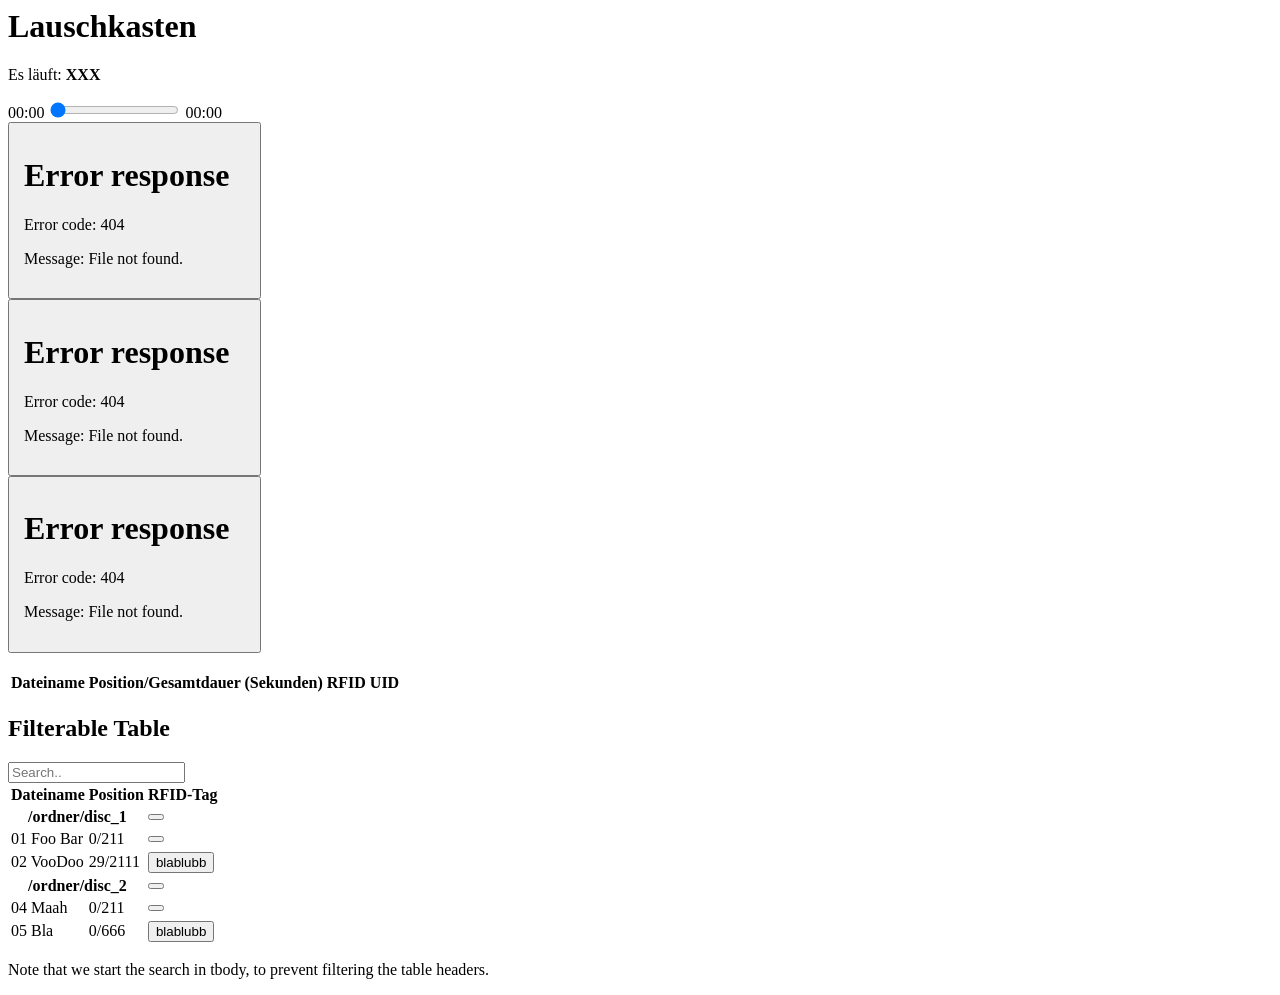
==== src/assets/tmpl/body.tmpl.html @ 6830f11a "rename *.tmpl to *.tmpl.html" ====
<body>

<h1>Lauschkasten</h1>

<div class="wrapper">
	<header class="header">
		<p>Es läuft: <span id="title" style="font-weight:bold">XXX</span></p>
		<div class="slidecontainer">
		<span id="time_current">00:00</span>
		<input type="range" min="0" max="100" value="0" class="slider" id="slider">
		<span id="time_total">00:00</span>
		</div>
	</header>

	<aside class="aside aside-1">
		<button id="previous" type="button" style="width: 20%; height: 20%;">
			<embed src="img/Font_Awesome_5_regular_arrow-alt-circle-left.svg">
		</button>
	</aside>

	<aside class="aside aside-2">
		<button id="toggle" type="button" style="width: 20%; height: 20%;">
			<embed src="img/Font_Awesome_5_regular_play-circle.svg">
		</button>
	</aside>

	<aside class="aside aside-3">
		<button id="next" type="button" style="width: 20%; height: 20%;">
			<embed src="img/Font_Awesome_5_regular_arrow-alt-circle-right.svg">
		</button>
	</aside>
</div>


<br>

<div style="display:none;" id="alertBox" class="alert">
  <span id="alertBoxCloseBtn" class="closebtn">&times;</span>
  <strong>Lerne RFID-UID für:</strong>
  <span id="alertBoxTrackName"></span>
  (noch <span id="alertBoxSeconds">10</span>s)
</div>

<table>
  <thead>
    <tr>
      <th>Dateiname</th>
      <th>Position/Gesamtdauer (Sekunden)</th>
      <th colspan="1">RFID UID</th>
    </tr>
  </thead>
</table>


<div class="container-fluid">
  <h2>Filterable Table</h2>
  <input class="form-control" id="myInput" type="text" placeholder="Search..">
  <br>
  <table class="table table-bordered table-striped table-hover">
    <thead>
      <tr>
        <th>Dateiname</th>
        <th>Position</th>
        <th>RFID-Tag</th>
      </tr>
    </thead>
    <tbody class="demoClassName table-group-divider" id="myTable">
      <tr>
        <th colspan=2>/ordner/disc_1</th>
        <td> <button data-basename="XXX" data-fullpath="/ordner/disc_1" class="fa-wifi"></button> </td>
      <tr>
        <td>01 Foo Bar</td>
        <td>0/211</td>
        <td> <button data-basename="XXX" data-fullpath="/ordner/disc_1/01 Foo Bar" class="fa-wifi"></button> </td>
      </tr>
      <tr>
        <td>02 VooDoo</td>
        <td>29/2111</td>
        <td> <button data-basename="XXX" data-fullpath="/ordner/disc_1/02 VooDoo" class="fa-wifi">blablubb</button> </td>
      </tr>
    </tbody>
    <tbody class="demoClassName table-group-divider" id="myTable2">
      <tr>
        <th colspan=2>/ordner/disc_2</th>
        <td> <button data-basename="XXX" data-fullpath="/ordner/disc_2" class="fa-wifi"></button> </td>
      <tr>
        <td>04 Maah</td>
        <td>0/211</td>
        <td> <button data-basename="XXX" data-fullpath="/ordner/disc_2/04 Maah" class="fa-wifi"></button> </td>
      </tr>
      <tr>
        <td>05 Bla</td>
        <td>0/666</td>
        <td> <button data-basename="XXX" data-fullpath="/ordner/disc_2/05 Bla" class="fa-wifi">blablubb</button> </td>
      </tr>

    </tbody>
  </table>

  <p>Note that we start the search in tbody, to prevent filtering the table headers.</p>
</div>

<script type="text/javascript" src="js/script.js"></script>
<script>
$(document).ready(function(){
  $("#myInput").on("keyup", function() {
    var value = $(this).val().toLowerCase();
    $("tbody[class*='demoClassName'] tr").filter(function() {
      // test if containing dir matches
      var dirMatch = $(this).parent().find('tr').eq(0).text().toLowerCase();
      var dirMatchIdx = dirMatch.indexOf(value);
      if (dirMatchIdx > -1) {
        $(this).toggle(true);
        return;
      }
      // test if actual row matches
      var rowMatch = $(this).text().toLowerCase();
      var rowMatchIdx = rowMatch.indexOf(value);
      $(this).toggle(rowMatchIdx > -1);
    });
  });
});
</script>
</body>
</html>
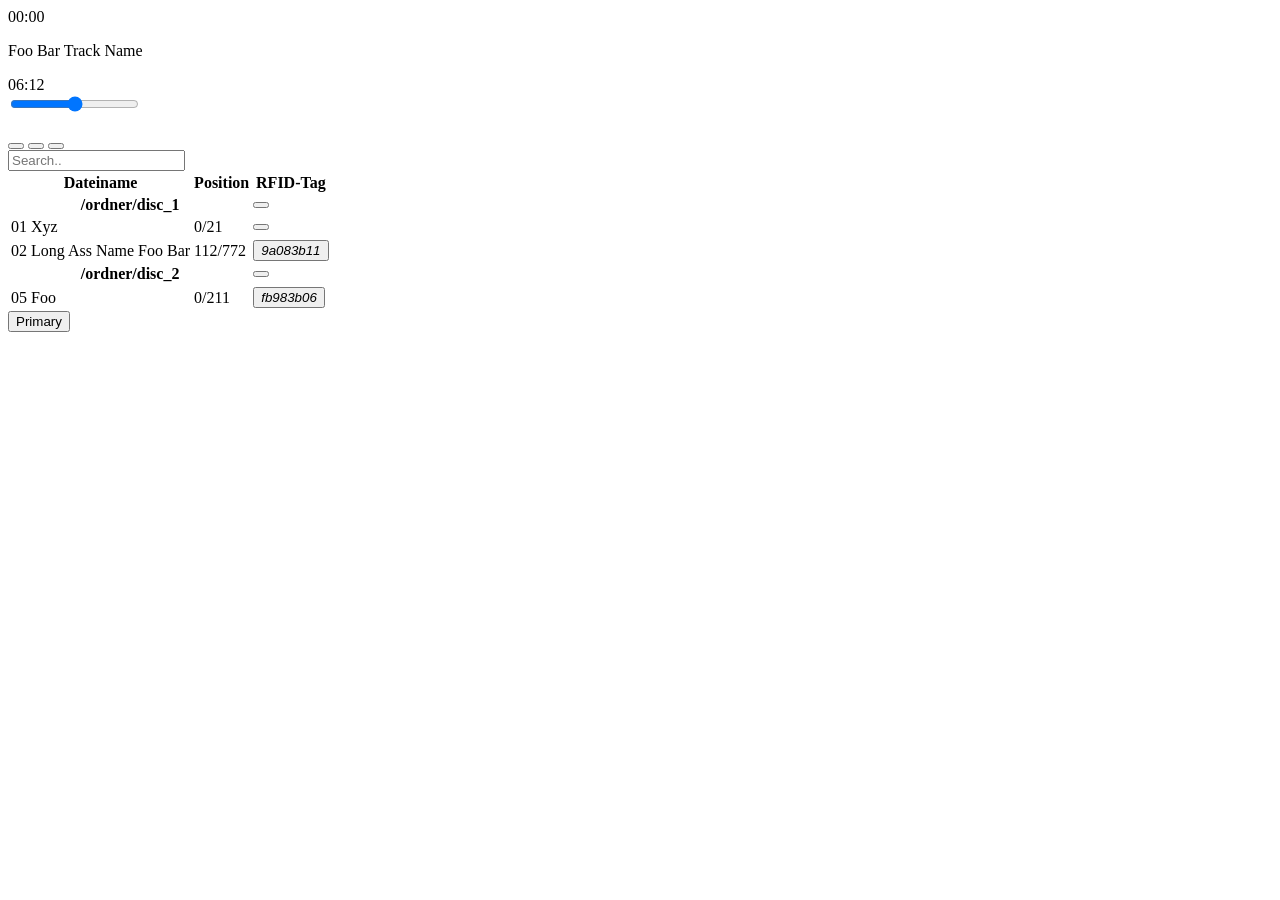
==== commit 0cde1c93: "spacing, colors, buttons with shadows" ====
--- a/src/assets/tmpl/body.tmpl.html
+++ b/src/assets/tmpl/body.tmpl.html
@@ -1,125 +1,197 @@
 <body>
 
-<h1>Lauschkasten</h1>
+	<!--mt-5: margin-top-5, size 5 == $spacer * 3, with sizes ranging from 0 to 5 (see https://getbootstrap.com/docs/5.3/utilities/spacing/)-->
+	<div class="container-fluid text-center mt-5">
 
-<div class="wrapper">
-	<header class="header">
-		<p>Es läuft: <span id="title" style="font-weight:bold">XXX</span></p>
-		<div class="slidecontainer">
-		<span id="time_current">00:00</span>
-		<input type="range" min="0" max="100" value="0" class="slider" id="slider">
-		<span id="time_total">00:00</span>
+		<div class="row">
+			<div class="col-2">
+				00:00
+			</div>
+			<div class="col-8">
+				<p id="title" class="fw-bold fst-italic">Foo Bar Track Name</span></p>
+			</div>
+			<div class="col-2">
+				06:12
+			</div>
 		</div>
-	</header>
 
-	<aside class="aside aside-1">
-		<button id="previous" type="button" style="width: 20%; height: 20%;">
-			<embed src="img/Font_Awesome_5_regular_arrow-alt-circle-left.svg">
-		</button>
-	</aside>
+		<div class="row">
+			<div class="col">
+				<input type="range" class="form-range" min="0" max="100" id="range2">
+			</div>
+		</div>
 
-	<aside class="aside aside-2">
-		<button id="toggle" type="button" style="width: 20%; height: 20%;">
-			<embed src="img/Font_Awesome_5_regular_play-circle.svg">
-		</button>
-	</aside>
+		<br>
 
-	<aside class="aside aside-3">
-		<button id="next" type="button" style="width: 20%; height: 20%;">
-			<embed src="img/Font_Awesome_5_regular_arrow-alt-circle-right.svg">
-		</button>
-	</aside>
-</div>
+		<div class="row">
+			<div class="btn-group" role="group" aria-label="Basic outlined example">
+				<!--p-4: padding, size 4 == $spacer * 1.5-->
+				<button type="button" class="btn btn-primary p-4">
+					<i class="fa fa-arrow-left"></i>
+				</button>
+				<button type="button" class="btn btn-primary p-4 ms-1">
+					<!--the class of this button is dynamically changed after a successfull press-->
+					<i class="fa fa-play"></i>
+				</button>
+				<button type="button" class="btn btn-primary p-4 ms-1">
+					<i class="fa fa-arrow-right"></i>
+				</button>
+			</div>
+		</div>
+	</div>
+
+	<div class="wrapper" style="display:none;">
+		<header class="header">
+			<p>Es läuft: <span id="title" style="font-weight:bold">XXX</span></p>
+			<div class="slidecontainer">
+				<span id="time_current">00:00</span>
+				<input type="range" min="0" max="100" value="0" class="slider" id="slider">
+				<span id="time_total">00:00</span>
+			</div>
+		</header>
+
+		<aside class="aside aside-1">
+			<button id="previous" type="button" style="width: 20%; height: 20%;">
+				<embed src="img/Font_Awesome_5_regular_arrow-alt-circle-left.svg">
+			</button>
+		</aside>
+
+		<aside class="aside aside-2">
+			<button id="toggle" type="button" style="width: 20%; height: 20%;">
+				<embed src="img/Font_Awesome_5_regular_play-circle.svg">
+			</button>
+		</aside>
+
+		<aside class="aside aside-3">
+			<button id="next" type="button" style="width: 20%; height: 20%;">
+				<embed src="img/Font_Awesome_5_regular_arrow-alt-circle-right.svg">
+			</button>
+		</aside>
+	</div>
 
 
-<br>
+	<div style="display:none;" id="alertBox" class="alert">
+		<span id="alertBoxCloseBtn" class="closebtn">&times;</span>
+		<strong>Lerne RFID-UID für:</strong>
+		<span id="alertBoxTrackName"></span>
+		(noch <span id="alertBoxSeconds">10</span>s)
+	</div>
 
-<div style="display:none;" id="alertBox" class="alert">
-  <span id="alertBoxCloseBtn" class="closebtn">&times;</span>
-  <strong>Lerne RFID-UID für:</strong>
-  <span id="alertBoxTrackName"></span>
-  (noch <span id="alertBoxSeconds">10</span>s)
-</div>
+	<table style="display:none;">
+		<thead>
+			<tr>
+				<th>Dateiname</th>
+				<th>Position/Gesamtdauer (Sekunden)</th>
+				<th colspan="1">RFID UID</th>
+			</tr>
+		</thead>
+	</table>
 
-<table>
-  <thead>
-    <tr>
-      <th>Dateiname</th>
-      <th>Position/Gesamtdauer (Sekunden)</th>
-      <th colspan="1">RFID UID</th>
-    </tr>
-  </thead>
-</table>
+	<div class="container-fluid mt-5">
+		<input class="form-control" id="myInput" type="text" placeholder="Search..">
+		<table class="table table-bordered table-striped table-hover mt-3">
+			<thead>
+				<tr>
+					<th>Dateiname</th>
+					<th>Position</th>
+					<th>RFID-Tag</th>
+				</tr>
+			</thead>
+			<tbody class="demoClassName table-group-divider" id="myTable1">
+				<tr>
+					<th colspan=2>/ordner/disc_1</th>
+					<td>
+						<button
+							data-basename="disc_1"
+							data-fullpath="/ordner/disc_1"
+							class="btn btn-warning mb-1"
+							type="button">
+							<i class="fa fa-wifi"></i>
+						</button>
+					</td>
+				</tr>
+				<tr>
+					<td>01 Xyz</td>
+					<td>0/21</td>
+					<td>
+						<button
+							data-basename="01 Xyz"
+							data-fullpath="/ordner/disc_1/01 Xyz"
+							class="btn btn-warning mb-1"
+							type="button">
+							<i class="fa fa-wifi"></i>
+						</button>
+					</td>
+				</tr>
+				<tr>
+					<td>02 Long Ass Name Foo Bar</td>
+					<td>112/772</td>
+					<td>
+						<button
+							data-basename="02 Long Ass Name Foo Bar"
+							data-fullpath="/ordner/disc_1/02 Long Ass Name Foo Bar"
+							class="btn btn-warning mb-1"
+							type="button">
+							<i class="fa fa-wifi">9a083b11</i>
+						</button>
+					</td>
+				</tr>
+			</tbody>
 
+			<tbody class="demoClassName table-group-divider" id="myTable2">
+				<tr>
+					<th colspan=2>/ordner/disc_2</th>
+					<td>
+						<button
+							data-basename="disc_2"
+							data-fullpath="/ordner/disc_2"
+							class="btn btn-warning mb-1"
+							type="button">
+							<i class="fa fa-wifi"></i>
+						</button>
+					</td>
+				</tr>
+				<tr>
+					<td>05 Foo</td>
+					<td>0/211</td>
+					<td>
+						<button
+							data-basename="05 Foo"
+							data-fullpath="/ordner/disc_2/05 Foo"
+							class="btn btn-warning mb-1"
+							type="button">
+							<i class="fa fa-wifi">fb983b06</i>
+						</button>
+					</td>
+				</tr>
+			</tbody>
+		</table>
+	</div>
 
-<div class="container-fluid">
-  <h2>Filterable Table</h2>
-  <input class="form-control" id="myInput" type="text" placeholder="Search..">
-  <br>
-  <table class="table table-bordered table-striped table-hover">
-    <thead>
-      <tr>
-        <th>Dateiname</th>
-        <th>Position</th>
-        <th>RFID-Tag</th>
-      </tr>
-    </thead>
-    <tbody class="demoClassName table-group-divider" id="myTable">
-      <tr>
-        <th colspan=2>/ordner/disc_1</th>
-        <td> <button data-basename="XXX" data-fullpath="/ordner/disc_1" class="fa-wifi"></button> </td>
-      <tr>
-        <td>01 Foo Bar</td>
-        <td>0/211</td>
-        <td> <button data-basename="XXX" data-fullpath="/ordner/disc_1/01 Foo Bar" class="fa-wifi"></button> </td>
-      </tr>
-      <tr>
-        <td>02 VooDoo</td>
-        <td>29/2111</td>
-        <td> <button data-basename="XXX" data-fullpath="/ordner/disc_1/02 VooDoo" class="fa-wifi">blablubb</button> </td>
-      </tr>
-    </tbody>
-    <tbody class="demoClassName table-group-divider" id="myTable2">
-      <tr>
-        <th colspan=2>/ordner/disc_2</th>
-        <td> <button data-basename="XXX" data-fullpath="/ordner/disc_2" class="fa-wifi"></button> </td>
-      <tr>
-        <td>04 Maah</td>
-        <td>0/211</td>
-        <td> <button data-basename="XXX" data-fullpath="/ordner/disc_2/04 Maah" class="fa-wifi"></button> </td>
-      </tr>
-      <tr>
-        <td>05 Bla</td>
-        <td>0/666</td>
-        <td> <button data-basename="XXX" data-fullpath="/ordner/disc_2/05 Bla" class="fa-wifi">blablubb</button> </td>
-      </tr>
+	<button type="button" class="btn btn-primary">Primary</button>
+	<br>
+	<br>
 
-    </tbody>
-  </table>
-
-  <p>Note that we start the search in tbody, to prevent filtering the table headers.</p>
-</div>
-
-<script type="text/javascript" src="js/script.js"></script>
-<script>
+	<script type="text/javascript" src="js/script.js"></script>
+	<script>
 $(document).ready(function(){
-  $("#myInput").on("keyup", function() {
-    var value = $(this).val().toLowerCase();
-    $("tbody[class*='demoClassName'] tr").filter(function() {
-      // test if containing dir matches
-      var dirMatch = $(this).parent().find('tr').eq(0).text().toLowerCase();
-      var dirMatchIdx = dirMatch.indexOf(value);
-      if (dirMatchIdx > -1) {
-        $(this).toggle(true);
-        return;
-      }
-      // test if actual row matches
-      var rowMatch = $(this).text().toLowerCase();
-      var rowMatchIdx = rowMatch.indexOf(value);
-      $(this).toggle(rowMatchIdx > -1);
-    });
-  });
+	$("#myInput").on("keyup", function() {
+		var value = $(this).val().toLowerCase();
+		$("tbody[class*='demoClassName'] tr").filter(function() {
+			// test if containing dir matches
+			var dirMatch = $(this).parent().find('tr').eq(0).text().toLowerCase();
+			var dirMatchIdx = dirMatch.indexOf(value);
+			if (dirMatchIdx > -1) {
+				$(this).toggle(true);
+				return;
+			}
+			// test if actual row matches
+			var rowMatch = $(this).text().toLowerCase();
+			var rowMatchIdx = rowMatch.indexOf(value);
+			$(this).toggle(rowMatchIdx > -1);
+		});
+	});
 });
-</script>
+	</script>
 </body>
 </html>
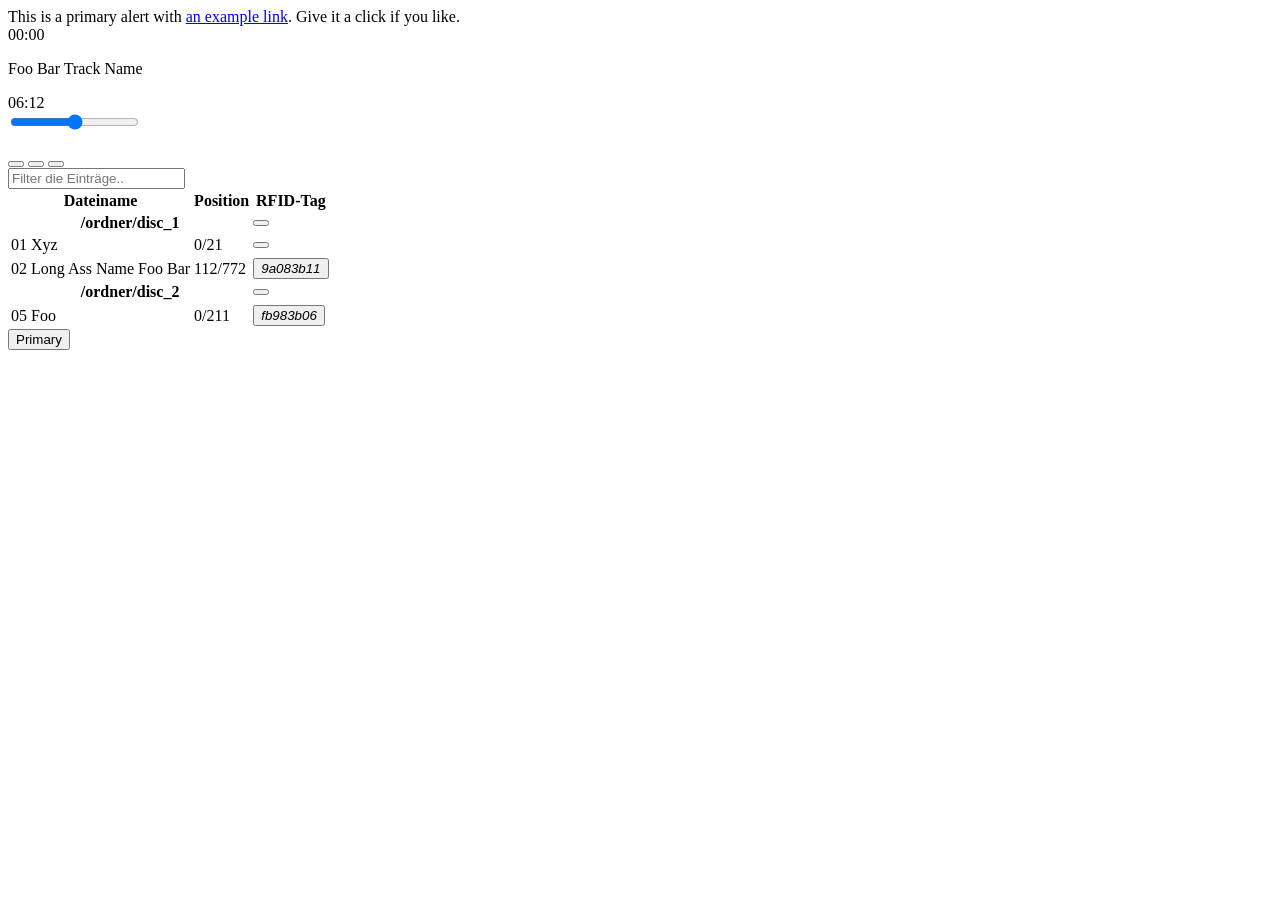
==== commit 73c90926: "move js filter from html into script.js" ====
--- a/src/assets/tmpl/body.tmpl.html
+++ b/src/assets/tmpl/body.tmpl.html
@@ -1,4 +1,10 @@
 <body>
+
+
+<!--TODO: via `$('.alert').eq(0).toggle(false)` `display:none` is toggled, $().alert('close') would remove the alert from the DOM-->
+<div class="alert alert-primary" role="alert">
+  This is a primary alert with <a href="#" class="alert-link">an example link</a>. Give it a click if you like.
+</div>
 
 	<!--mt-5: margin-top-5, size 5 == $spacer * 3, with sizes ranging from 0 to 5 (see https://getbootstrap.com/docs/5.3/utilities/spacing/)-->
 	<div class="container-fluid text-center mt-5">
@@ -17,7 +23,7 @@
 
 		<div class="row">
 			<div class="col">
-				<input type="range" class="form-range" min="0" max="100" id="range2">
+				<input type="range" class="form-range" min="0" max="100" id="slider">
 			</div>
 		</div>
 
@@ -88,7 +94,7 @@
 	</table>
 
 	<div class="container-fluid mt-5">
-		<input class="form-control" id="myInput" type="text" placeholder="Search..">
+		<input class="form-control" id="filterInput" type="text" placeholder="Filter die Einträge..">
 		<table class="table table-bordered table-striped table-hover mt-3">
 			<thead>
 				<tr>
@@ -97,7 +103,7 @@
 					<th>RFID-Tag</th>
 				</tr>
 			</thead>
-			<tbody class="demoClassName table-group-divider" id="myTable1">
+			<tbody class="table-group-divider">
 				<tr>
 					<th colspan=2>/ordner/disc_1</th>
 					<td>
@@ -138,7 +144,7 @@
 				</tr>
 			</tbody>
 
-			<tbody class="demoClassName table-group-divider" id="myTable2">
+			<tbody class="table-group-divider">
 				<tr>
 					<th colspan=2>/ordner/disc_2</th>
 					<td>
@@ -173,25 +179,5 @@
 	<br>
 
 	<script type="text/javascript" src="js/script.js"></script>
-	<script>
-$(document).ready(function(){
-	$("#myInput").on("keyup", function() {
-		var value = $(this).val().toLowerCase();
-		$("tbody[class*='demoClassName'] tr").filter(function() {
-			// test if containing dir matches
-			var dirMatch = $(this).parent().find('tr').eq(0).text().toLowerCase();
-			var dirMatchIdx = dirMatch.indexOf(value);
-			if (dirMatchIdx > -1) {
-				$(this).toggle(true);
-				return;
-			}
-			// test if actual row matches
-			var rowMatch = $(this).text().toLowerCase();
-			var rowMatchIdx = rowMatch.indexOf(value);
-			$(this).toggle(rowMatchIdx > -1);
-		});
-	});
-});
-	</script>
 </body>
 </html>
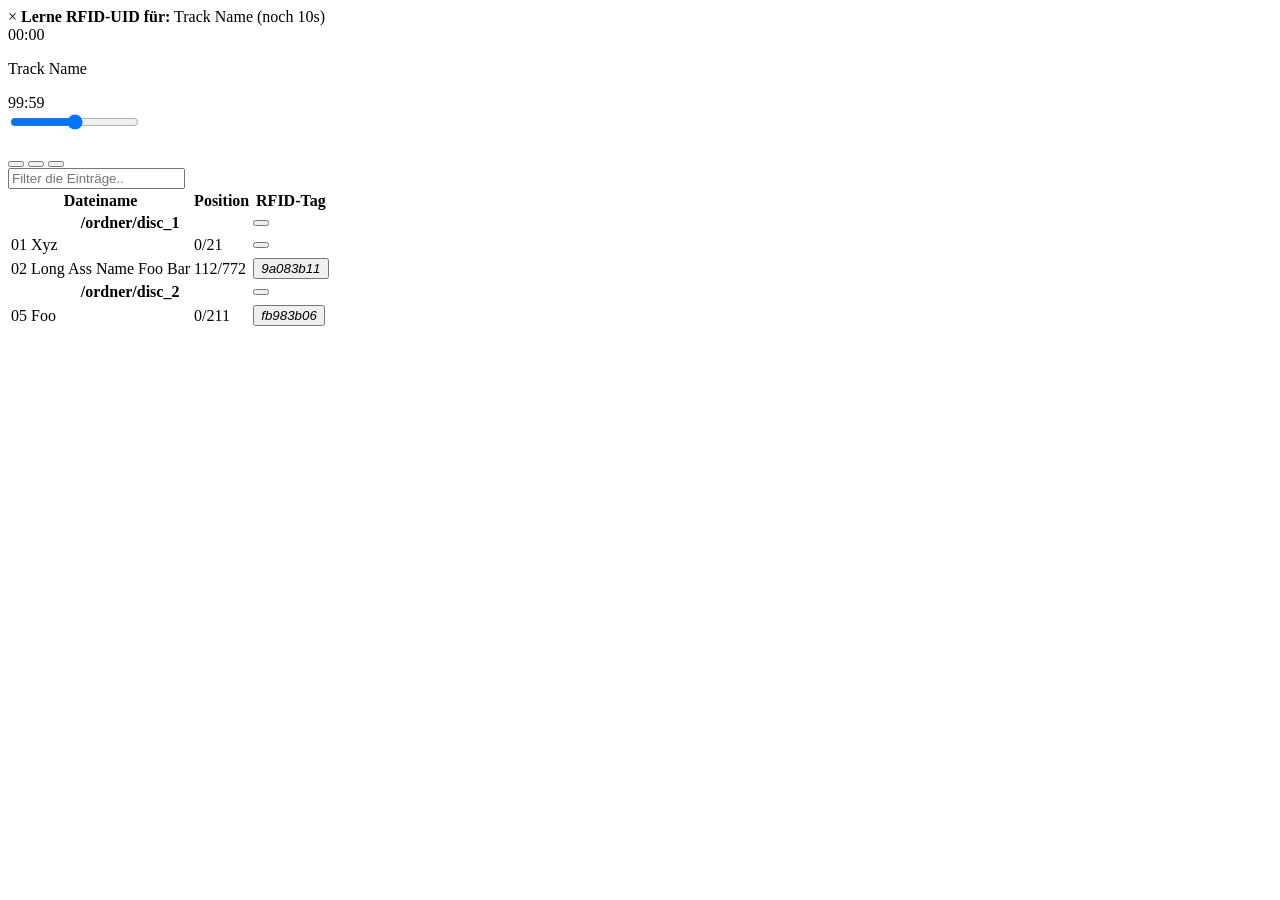
==== commit 0214d744: "js: init websocket handler (jquery-style)" ====
--- a/src/assets/tmpl/body.tmpl.html
+++ b/src/assets/tmpl/body.tmpl.html
@@ -1,23 +1,25 @@
 <body>
 
-
-<!--TODO: via `$('.alert').eq(0).toggle(false)` `display:none` is toggled, $().alert('close') would remove the alert from the DOM-->
-<div class="alert alert-primary" role="alert">
-  This is a primary alert with <a href="#" class="alert-link">an example link</a>. Give it a click if you like.
-</div>
+	<!--TODO: via `$('.alert').eq(0).toggle(false)` `display:none` is toggled, $().alert('close') would remove the alert from the DOM-->
+	<div id="alertBox" class="alert alert-danger alert-top-sticky" role="alert">
+		<span id="alertBoxCloseBtn" class="closebtn">&times;</span>
+		<strong>Lerne RFID-UID für:</strong>
+		<span id="alertBoxTrackName">Track Name</span>
+		(noch <span id="alertBoxSeconds">10</span>s)
+	</div>
 
 	<!--mt-5: margin-top-5, size 5 == $spacer * 3, with sizes ranging from 0 to 5 (see https://getbootstrap.com/docs/5.3/utilities/spacing/)-->
 	<div class="container-fluid text-center mt-5">
 
 		<div class="row">
 			<div class="col-2">
-				00:00
+				<span id="time_current">00:00</span>
 			</div>
 			<div class="col-8">
-				<p id="title" class="fw-bold fst-italic">Foo Bar Track Name</span></p>
+				<p id="title" class="fw-bold fst-italic">Track Name</span></p>
 			</div>
 			<div class="col-2">
-				06:12
+				<span id="time_total">99:59</span>
 			</div>
 		</div>
 
@@ -32,66 +34,19 @@
 		<div class="row">
 			<div class="btn-group" role="group" aria-label="Basic outlined example">
 				<!--p-4: padding, size 4 == $spacer * 1.5-->
-				<button type="button" class="btn btn-primary p-4">
+				<button id="previous" type="button" class="btn btn-primary p-4">
 					<i class="fa fa-arrow-left"></i>
 				</button>
-				<button type="button" class="btn btn-primary p-4 ms-1">
+				<button id="toggle" type="button" class="btn btn-primary p-4 ms-1">
 					<!--the class of this button is dynamically changed after a successfull press-->
 					<i class="fa fa-play"></i>
 				</button>
-				<button type="button" class="btn btn-primary p-4 ms-1">
+				<button id="next" type="button" class="btn btn-primary p-4 ms-1">
 					<i class="fa fa-arrow-right"></i>
 				</button>
 			</div>
 		</div>
 	</div>
-
-	<div class="wrapper" style="display:none;">
-		<header class="header">
-			<p>Es läuft: <span id="title" style="font-weight:bold">XXX</span></p>
-			<div class="slidecontainer">
-				<span id="time_current">00:00</span>
-				<input type="range" min="0" max="100" value="0" class="slider" id="slider">
-				<span id="time_total">00:00</span>
-			</div>
-		</header>
-
-		<aside class="aside aside-1">
-			<button id="previous" type="button" style="width: 20%; height: 20%;">
-				<embed src="img/Font_Awesome_5_regular_arrow-alt-circle-left.svg">
-			</button>
-		</aside>
-
-		<aside class="aside aside-2">
-			<button id="toggle" type="button" style="width: 20%; height: 20%;">
-				<embed src="img/Font_Awesome_5_regular_play-circle.svg">
-			</button>
-		</aside>
-
-		<aside class="aside aside-3">
-			<button id="next" type="button" style="width: 20%; height: 20%;">
-				<embed src="img/Font_Awesome_5_regular_arrow-alt-circle-right.svg">
-			</button>
-		</aside>
-	</div>
-
-
-	<div style="display:none;" id="alertBox" class="alert">
-		<span id="alertBoxCloseBtn" class="closebtn">&times;</span>
-		<strong>Lerne RFID-UID für:</strong>
-		<span id="alertBoxTrackName"></span>
-		(noch <span id="alertBoxSeconds">10</span>s)
-	</div>
-
-	<table style="display:none;">
-		<thead>
-			<tr>
-				<th>Dateiname</th>
-				<th>Position/Gesamtdauer (Sekunden)</th>
-				<th colspan="1">RFID UID</th>
-			</tr>
-		</thead>
-	</table>
 
 	<div class="container-fluid mt-5">
 		<input class="form-control" id="filterInput" type="text" placeholder="Filter die Einträge..">
@@ -174,10 +129,6 @@
 		</table>
 	</div>
 
-	<button type="button" class="btn btn-primary">Primary</button>
-	<br>
-	<br>
-
 	<script type="text/javascript" src="js/script.js"></script>
 </body>
 </html>
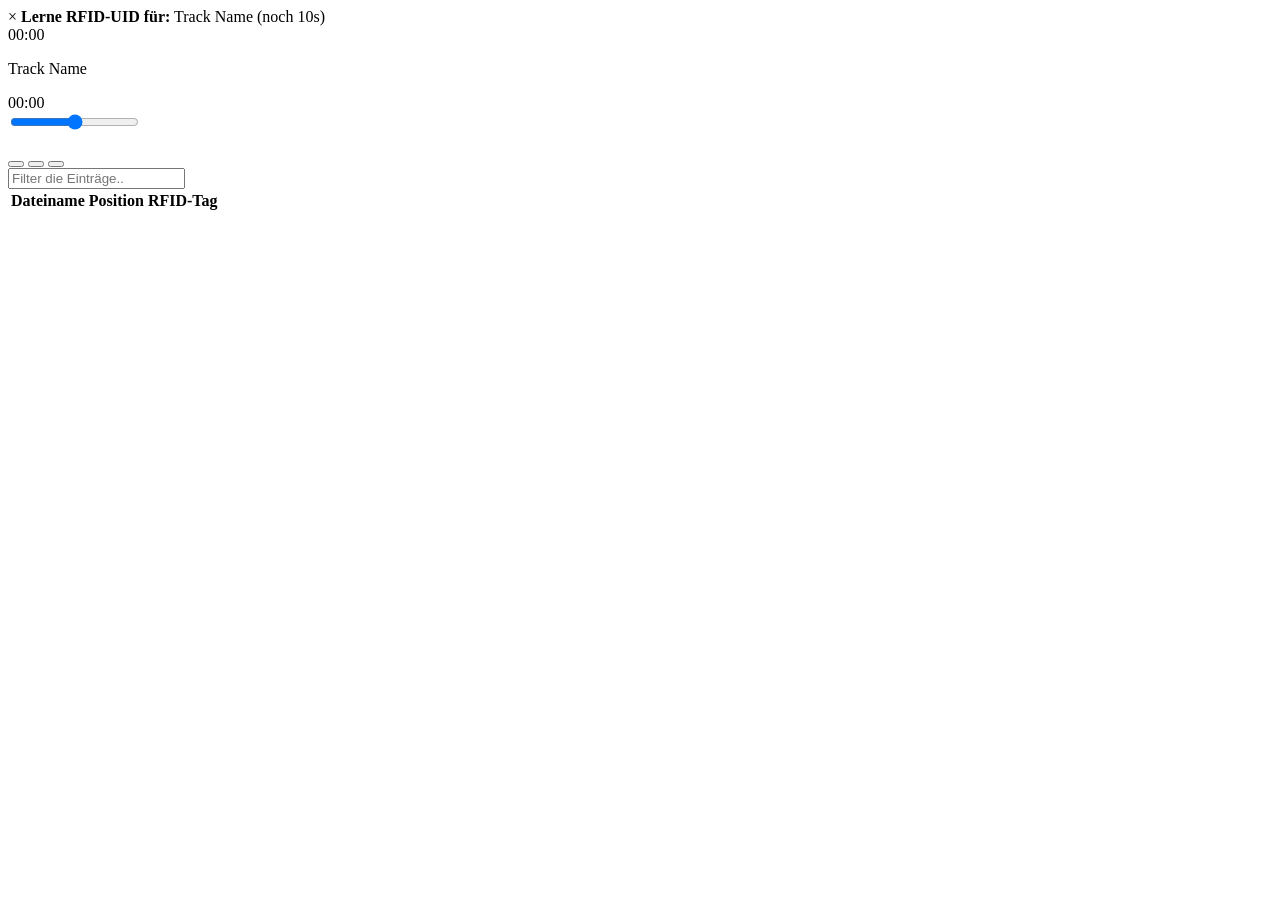
==== commit 4e1fa6cc: "js: updateTable" ====
--- a/src/assets/tmpl/body.tmpl.html
+++ b/src/assets/tmpl/body.tmpl.html
@@ -9,7 +9,7 @@
 	</div>
 
 	<!--mt-5: margin-top-5, size 5 == $spacer * 3, with sizes ranging from 0 to 5 (see https://getbootstrap.com/docs/5.3/utilities/spacing/)-->
-	<div class="container-fluid text-center mt-5">
+	<div id ="playerUI" class="container-fluid text-center mt-5">
 
 		<div class="row">
 			<div class="col-2">
@@ -19,7 +19,7 @@
 				<p id="title" class="fw-bold fst-italic">Track Name</span></p>
 			</div>
 			<div class="col-2">
-				<span id="time_total">99:59</span>
+				<span id="time_total">00:00</span>
 			</div>
 		</div>
 
@@ -58,74 +58,6 @@
 					<th>RFID-Tag</th>
 				</tr>
 			</thead>
-			<tbody class="table-group-divider">
-				<tr>
-					<th colspan=2>/ordner/disc_1</th>
-					<td>
-						<button
-							data-basename="disc_1"
-							data-fullpath="/ordner/disc_1"
-							class="btn btn-warning mb-1"
-							type="button">
-							<i class="fa fa-wifi"></i>
-						</button>
-					</td>
-				</tr>
-				<tr>
-					<td>01 Xyz</td>
-					<td>0/21</td>
-					<td>
-						<button
-							data-basename="01 Xyz"
-							data-fullpath="/ordner/disc_1/01 Xyz"
-							class="btn btn-warning mb-1"
-							type="button">
-							<i class="fa fa-wifi"></i>
-						</button>
-					</td>
-				</tr>
-				<tr>
-					<td>02 Long Ass Name Foo Bar</td>
-					<td>112/772</td>
-					<td>
-						<button
-							data-basename="02 Long Ass Name Foo Bar"
-							data-fullpath="/ordner/disc_1/02 Long Ass Name Foo Bar"
-							class="btn btn-warning mb-1"
-							type="button">
-							<i class="fa fa-wifi">9a083b11</i>
-						</button>
-					</td>
-				</tr>
-			</tbody>
-
-			<tbody class="table-group-divider">
-				<tr>
-					<th colspan=2>/ordner/disc_2</th>
-					<td>
-						<button
-							data-basename="disc_2"
-							data-fullpath="/ordner/disc_2"
-							class="btn btn-warning mb-1"
-							type="button">
-							<i class="fa fa-wifi"></i>
-						</button>
-					</td>
-				</tr>
-				<tr>
-					<td>05 Foo</td>
-					<td>0/211</td>
-					<td>
-						<button
-							data-basename="05 Foo"
-							data-fullpath="/ordner/disc_2/05 Foo"
-							class="btn btn-warning mb-1"
-							type="button">
-							<i class="fa fa-wifi">fb983b06</i>
-						</button>
-					</td>
-				</tr>
-			</tbody>
 		</table>
 	</div>
 
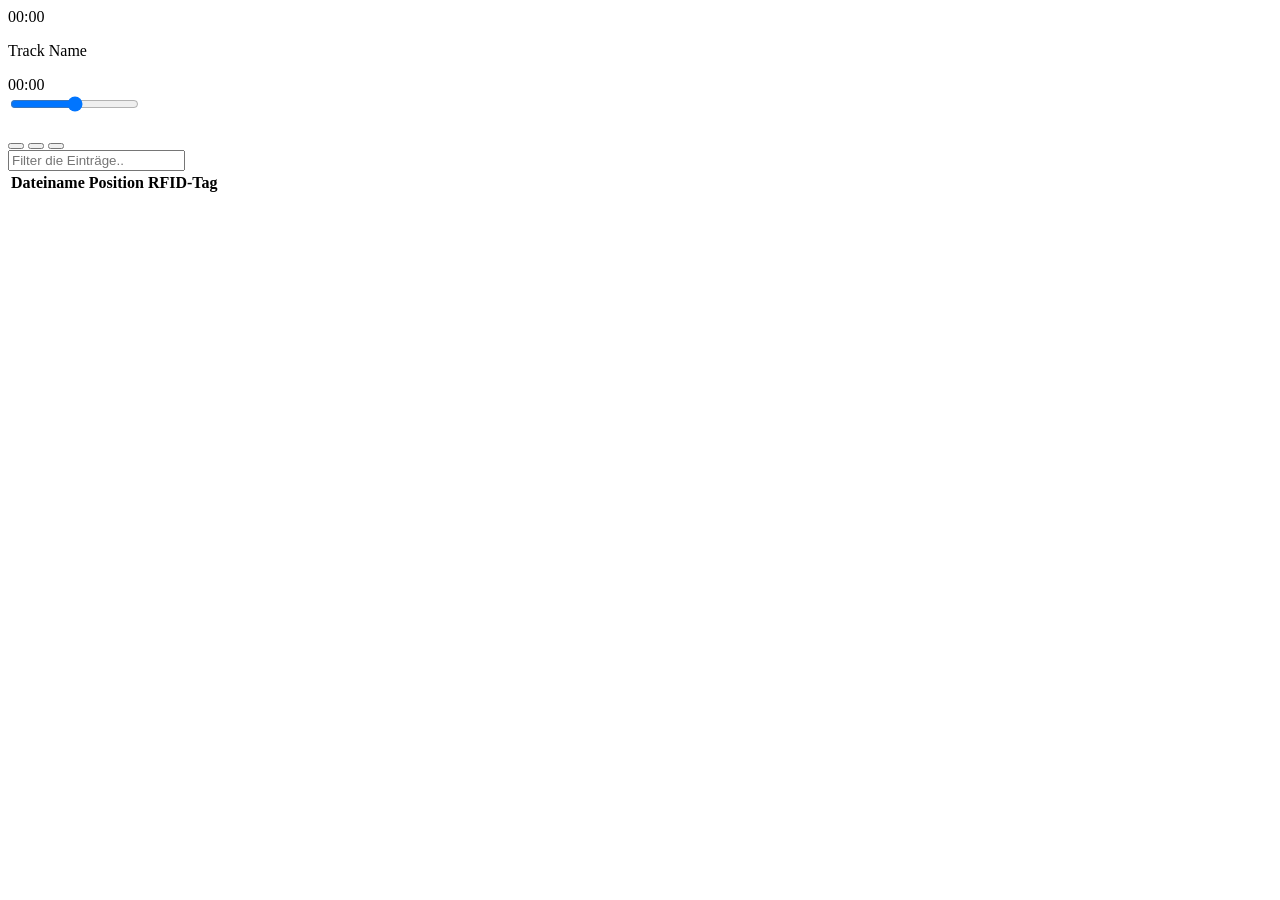
==== commit 2e484887: "style.css: align content of last table columns" ====
--- a/src/assets/tmpl/body.tmpl.html
+++ b/src/assets/tmpl/body.tmpl.html
@@ -1,7 +1,7 @@
 <body>
 
 	<!--TODO: via `$('.alert').eq(0).toggle(false)` `display:none` is toggled, $().alert('close') would remove the alert from the DOM-->
-	<div id="alertBox" class="alert alert-danger alert-top-sticky" role="alert">
+	<div id="alertBox" class="alert alert-danger alert-top-sticky" role="alert" style="display:none;">
 		<span id="alertBoxCloseBtn" class="closebtn">&times;</span>
 		<strong>Lerne RFID-UID für:</strong>
 		<span id="alertBoxTrackName">Track Name</span>
@@ -54,8 +54,8 @@
 			<thead>
 				<tr>
 					<th>Dateiname</th>
-					<th>Position</th>
-					<th>RFID-Tag</th>
+					<th class="text-center">Position</th>
+					<th class="text-center">RFID-Tag</th>
 				</tr>
 			</thead>
 		</table>
